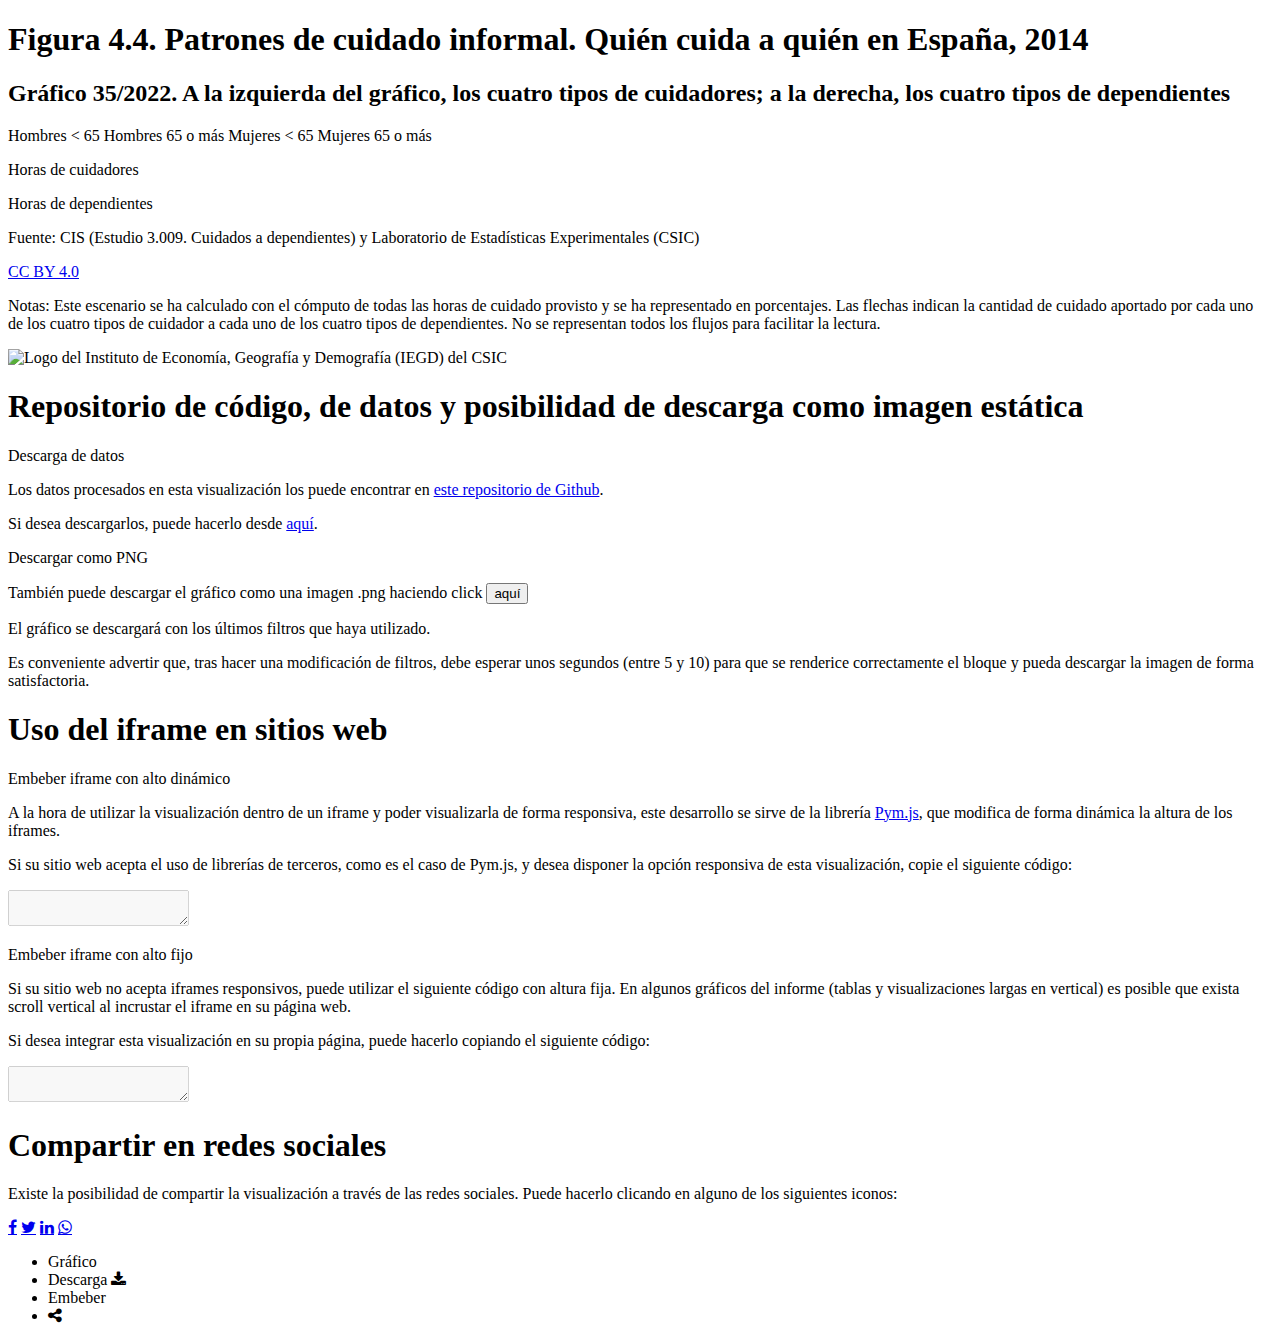
==== pre/template.html @ ac0ae0ad "Primer desarrollo serio completado" ====
<!DOCTYPE html>
<html lang="en">
<head>
    <meta charset="UTF-8">
    <meta name="viewport" content="width=device-width, initial-scale=1.0, maximum-scale=1.0">
    <title>Informe 2022: El perfil de las personas mayores en España</title>
    <meta name="mrf-extractable" content="false">
    <meta property='og:image' content=''>
    <meta property="og:title" content="Informe 2022: El perfil de las personas mayores en España">
    <meta property="og:description" content="Informe 2022: El perfil de las personas mayores en España">
    <meta property="og:image" content="https://raw.githubusercontent.com/CarlosMunozDiazCSIC/informe_perfil_mayores_2022_social_4_4/main/pre/cchs.png">
    <link rel="stylesheet" href="https://cdnjs.cloudflare.com/ajax/libs/font-awesome/4.7.0/css/font-awesome.min.css">
    <link href="https://fonts.googleapis.com/css2?family=Montserrat:ital,wght@0,100;0,300;0,400;0,500;0,600;0,700;1,300;1,400;1,500;1,600;1,700&display=swap" rel="stylesheet">
</head>
<body>
    <div class="container">
        <div class="main">
            <section class="content b-chart active" id="chartBlock">
                <div class="b-title">
                    <h1 class="title">Figura 4.4. Patrones de cuidado informal. Quién cuida a quién en España, 2014</h1>
                    <h2 class="subtitle">Gráfico 35/2022. A la izquierda del gráfico, los cuatro tipos de cuidadores; a la derecha, los cuatro tipos de dependientes</h2>
                </div>
                <div class="chart__logics">
                    <div class="chart__legend">
                        <span class="chart__legend--item primary_1">Hombres &lt; 65</span>
                        <span class="chart__legend--item anag_prim_1">Hombres 65 o más</span>
                        <span class="chart__legend--item comp_2">Mujeres &lt; 65</span>
                        <span class="chart__legend--item anag_comp_1">Mujeres 65 o más</span>
                    </div>
                </div>
                <div class="chart__viz">
                    <div class="chart--y_text">
                        <p class="text__yaxis">Horas de cuidadores</p>
                        <p class="text__yaxis">Horas de dependientes</p>
                    </div>                    
                    <div class="chart--viz" id="chart"></div>
                </div>
                <!-- Pie de gráfico -->
                <div class="chart__footer">
                    <div class="chart__source">
                        <p class="chart__source--data"><span>Fuente: </span><span id="data-source">CIS (Estudio 3.009. Cuidados a dependientes)</span> y Laboratorio de Estadísticas Experimentales (CSIC)</p>
                        <p class="chart__source--copyright"><a class="link" href="https://creativecommons.org/licenses/by/4.0/deed.en_US" target="_blank">CC BY 4.0</a></p>
                    </div>
                    <p class="chart__note"><span>Notas: </span><span id="data-note">Este escenario se ha calculado con el cómputo de todas las horas de cuidado provisto y se ha representado en porcentajes. Las flechas indican la cantidad de cuidado aportado por cada uno de los cuatro tipos de cuidador a cada uno de los cuatro tipos de dependientes. No se representan todos los flujos para facilitar la lectura.</span></p>
                </div>
                <div class="logo">
                    <img src="https://raw.githubusercontent.com/CarlosMunozDiazCSIC/informe_perfil_mayores_2022_social_4_4/main/pre/iegd_logo.png" alt="Logo del Instituto de Economía, Geografía y Demografía (IEGD) del CSIC" width="100%" height="100%">
                </div>          
            </section>
            <section class="content b-data">
                <div class="b-title">
                    <h1 class="title">Repositorio de código, de datos y posibilidad de descarga como imagen estática</h1>
                </div>
                <p class="text__header">Descarga de datos</p>
                <p class="text__paragraph">Los datos procesados en esta visualización los puede encontrar en <a class="link" href="https://github.com/CarlosMunozDiazCSIC/informe_perfil_mayores_2022_social_4_4" target="_blank">este repositorio de Github</a>.</p>
                <p class="text__paragraph">Si desea descargarlos, puede hacerlo desde <a class="link" href="https://raw.githubusercontent.com/CarlosMunozDiazCSIC/informe_perfil_mayores_2022_social_4_4/main/data/json_sankey_quien_cuida_a_quien.json" target="_blank">aquí</a>.</p>
                <p class="text__header">Descargar como PNG</p>
                <p class="text__paragraph">También puede descargar el gráfico como una imagen .png haciendo click <button class="btn_share" id="pngImage">aquí</button></p> 
                <p class="text__paragraph">El gráfico se descargará con los últimos filtros que haya utilizado.</p>
                <p class="text__paragraph">Es conveniente advertir que, tras hacer una modificación de filtros, debe esperar unos segundos (entre 5 y 10) para que se renderice correctamente el bloque y pueda descargar la imagen de forma satisfactoria.</p>
            </section>
            <section class="content b-iframes">
                <div class="b-title">
                    <h1 class="title">Uso del iframe en sitios web</h1>
                </div>
                <p class="text__header">Embeber iframe con alto dinámico</p>
                <p class="text__paragraph">A la hora de utilizar la visualización dentro de un iframe y poder visualizarla de forma responsiva, este desarrollo se sirve de la librería <a class="link" href="http://blog.apps.npr.org/pym.js/" target="_blank">Pym.js</a>, que modifica de forma dinámica la altura de los iframes.</p>
                <p class="text__paragraph">Si su sitio web acepta el uso de librerías de terceros, como es el caso de Pym.js, y desea disponer la opción responsiva de esta visualización, copie el siguiente código:</p>
                <textarea class="text__iframe" disabled="" id="iframe-responsive"></textarea>
                <p class="text__header">Embeber iframe con alto fijo</p>
                <p class="text__paragraph">Si su sitio web no acepta iframes responsivos, puede utilizar el siguiente código con altura fija. En algunos gráficos del informe (tablas y visualizaciones largas en vertical) es posible que exista scroll vertical al incrustar el iframe en su página web.</p>             
                <p class="text__paragraph">Si desea integrar esta visualización en su propia página, puede hacerlo copiando el siguiente código:</p>
                <textarea class="text__iframe" disabled="" id="iframe-fixed"></textarea>
            </section>
            <section class="content b-rrss">
                <div class="b-title">
                    <h1 class="title">Compartir en redes sociales</h1>
                </div>
                <p class="text__paragraph">Existe la posibilidad de compartir la visualización a través de las redes sociales. Puede hacerlo clicando en alguno de los siguientes iconos:</p>
                <div class="rrss">
                    <a href="#" class="fa fa-facebook" id="shareFB" target="_blank"></a>
                    <a href="#" class="fa fa-twitter" id="shareTW" target="_blank"></a>
                    <a href="#" class="fa fa-linkedin" id="shareLK" target="_blank"></a>
                    <a href="#" class="fa fa-whatsapp" id="shareWA" target="_blank"></a>
                </div>
            </section>
        </div>        
        <nav class="tabs">
            <ul class="l-tabs">
                <li class="tab active" data-target="b-chart">Gráfico</li>
                <li class="tab" data-target="b-data">Descarga&nbsp;<i class="fa fa--share fa-download"></i></li>
                <li class="tab" data-target="b-iframes">Embeber</li>
                <li class="tab tab--rrss" data-target="b-rrss"><i class="fa fa--share fa-share-alt"></i></li>
            </ul>
        </nav>
        <div class="chart__tooltip" id="tooltip">
            <p class="chart__tooltip--title"></p>
            <p class="chart__tooltip--text"></p>
        </div>  
    </div>
    <script src="https://d3js.org/d3.v4.min.js"></script>
    <script src="https://unpkg.com/d3-sankey@0.7"></script>
    <!-- Uso de PYMJS para alturas dinámicas -->
    <script type="text/javascript" src="https://pym.nprapps.org/pym.v1.min.js"></script>
    <script>
        const pymChild = new pym.Child();
    </script>
</body>
</html>
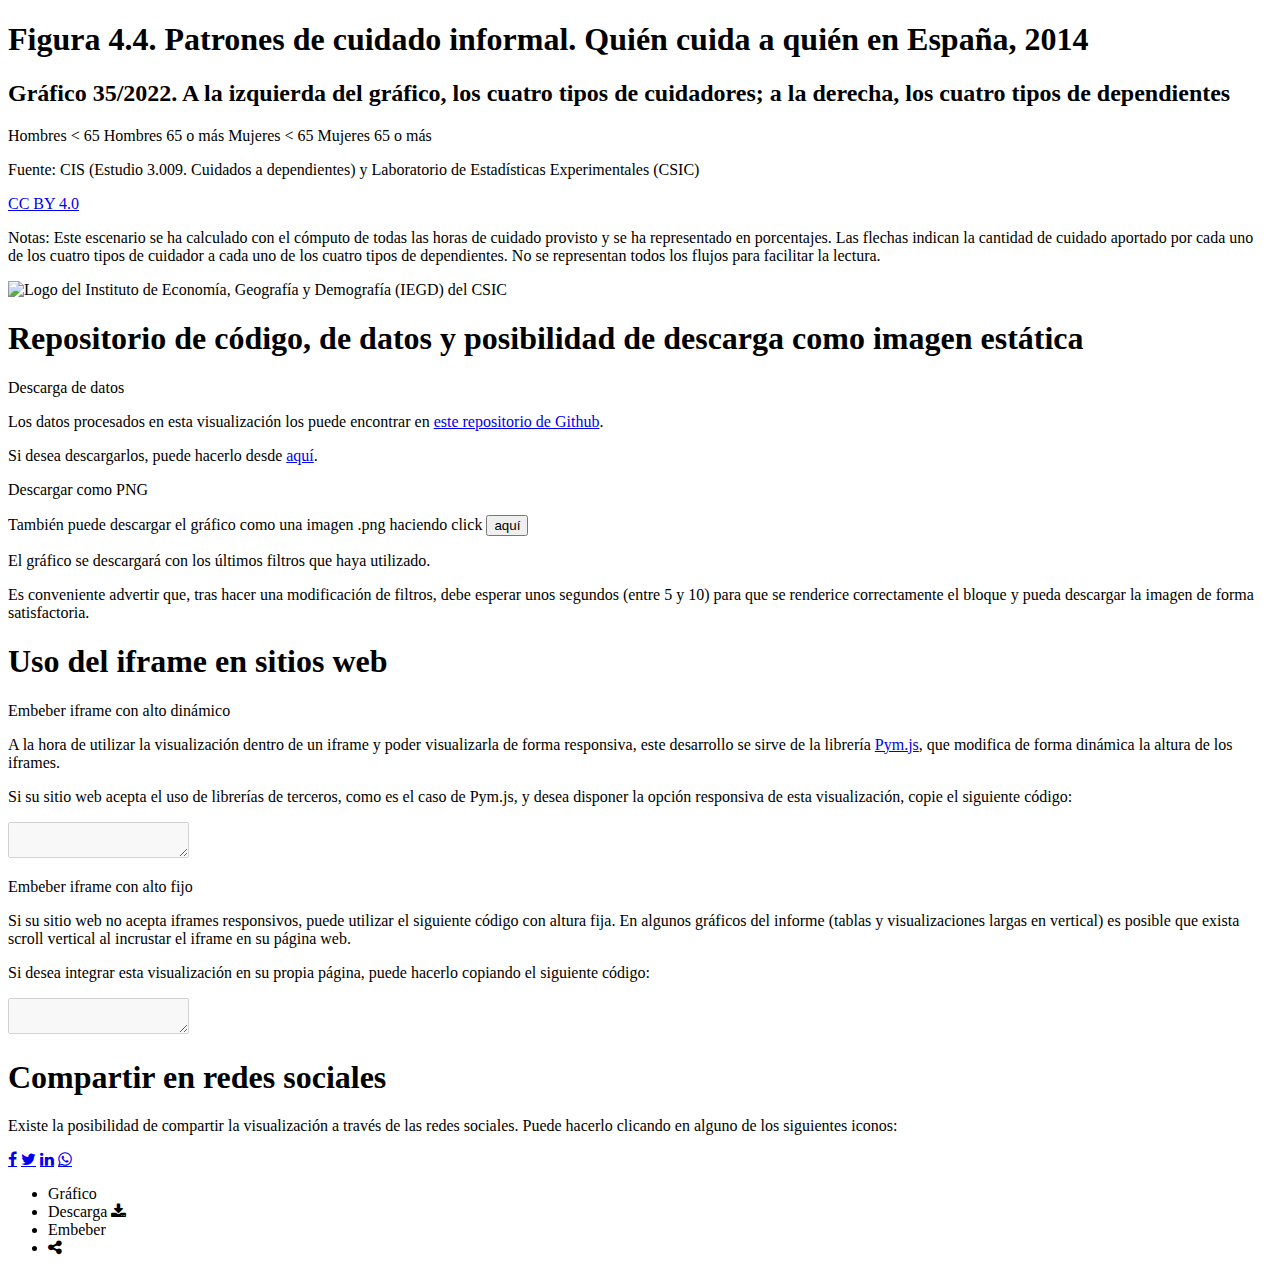
==== commit fc097844: "Cambios viernes" ====
--- a/pre/template.html
+++ b/pre/template.html
@@ -23,18 +23,12 @@
                 <div class="chart__logics">
                     <div class="chart__legend">
                         <span class="chart__legend--item primary_1">Hombres &lt; 65</span>
-                        <span class="chart__legend--item anag_prim_1">Hombres 65 o más</span>
-                        <span class="chart__legend--item comp_2">Mujeres &lt; 65</span>
-                        <span class="chart__legend--item anag_comp_1">Mujeres 65 o más</span>
+                        <span class="chart__legend--item comp_2">Hombres 65 o más</span>
+                        <span class="chart__legend--item comp_1">Mujeres &lt; 65</span>
+                        <span class="chart__legend--item other_1">Mujeres 65 o más</span>
                     </div>
                 </div>
-                <div class="chart__viz">
-                    <div class="chart--y_text">
-                        <p class="text__yaxis">Horas de cuidadores</p>
-                        <p class="text__yaxis">Horas de dependientes</p>
-                    </div>                    
-                    <div class="chart--viz" id="chart"></div>
-                </div>
+                <div class="chart__viz" id="chart"></div>
                 <!-- Pie de gráfico -->
                 <div class="chart__footer">
                     <div class="chart__source">
@@ -93,10 +87,7 @@
                 <li class="tab tab--rrss" data-target="b-rrss"><i class="fa fa--share fa-share-alt"></i></li>
             </ul>
         </nav>
-        <div class="chart__tooltip" id="tooltip">
-            <p class="chart__tooltip--title"></p>
-            <p class="chart__tooltip--text"></p>
-        </div>  
+        <div class="chart__tooltip" id="tooltip"></div>  
     </div>
     <script src="https://d3js.org/d3.v4.min.js"></script>
     <script src="https://unpkg.com/d3-sankey@0.7"></script>
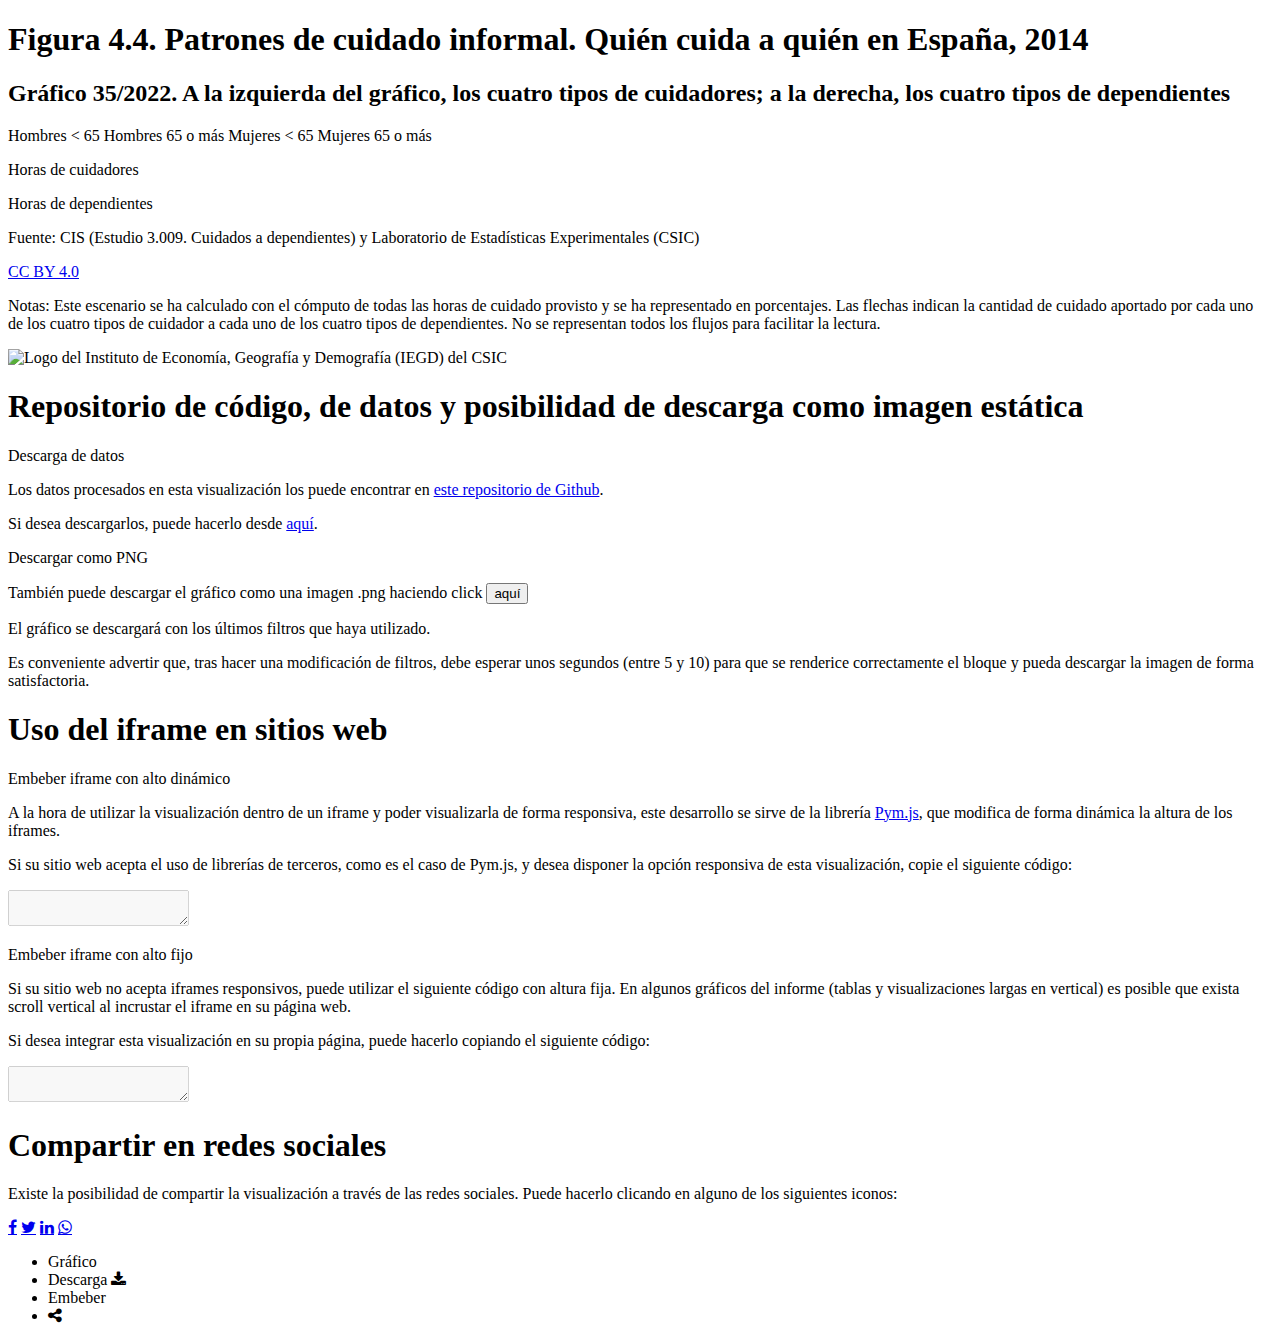
==== commit 6b513f29: "Mayor desarrollo lógica" ====
--- a/pre/template.html
+++ b/pre/template.html
@@ -23,12 +23,18 @@
                 <div class="chart__logics">
                     <div class="chart__legend">
                         <span class="chart__legend--item primary_1">Hombres &lt; 65</span>
-                        <span class="chart__legend--item comp_2">Hombres 65 o más</span>
-                        <span class="chart__legend--item comp_1">Mujeres &lt; 65</span>
-                        <span class="chart__legend--item other_1">Mujeres 65 o más</span>
+                        <span class="chart__legend--item anag_prim_1">Hombres 65 o más</span>
+                        <span class="chart__legend--item comp_2">Mujeres &lt; 65</span>
+                        <span class="chart__legend--item anag_comp_1">Mujeres 65 o más</span>
                     </div>
                 </div>
-                <div class="chart__viz" id="chart"></div>
+                <div class="chart__viz">
+                    <div class="chart--y_text">
+                        <p class="text__yaxis">Horas de cuidadores</p>
+                        <p class="text__yaxis">Horas de dependientes</p>
+                    </div>                    
+                    <div class="chart--viz" id="chart"></div>
+                </div>
                 <!-- Pie de gráfico -->
                 <div class="chart__footer">
                     <div class="chart__source">
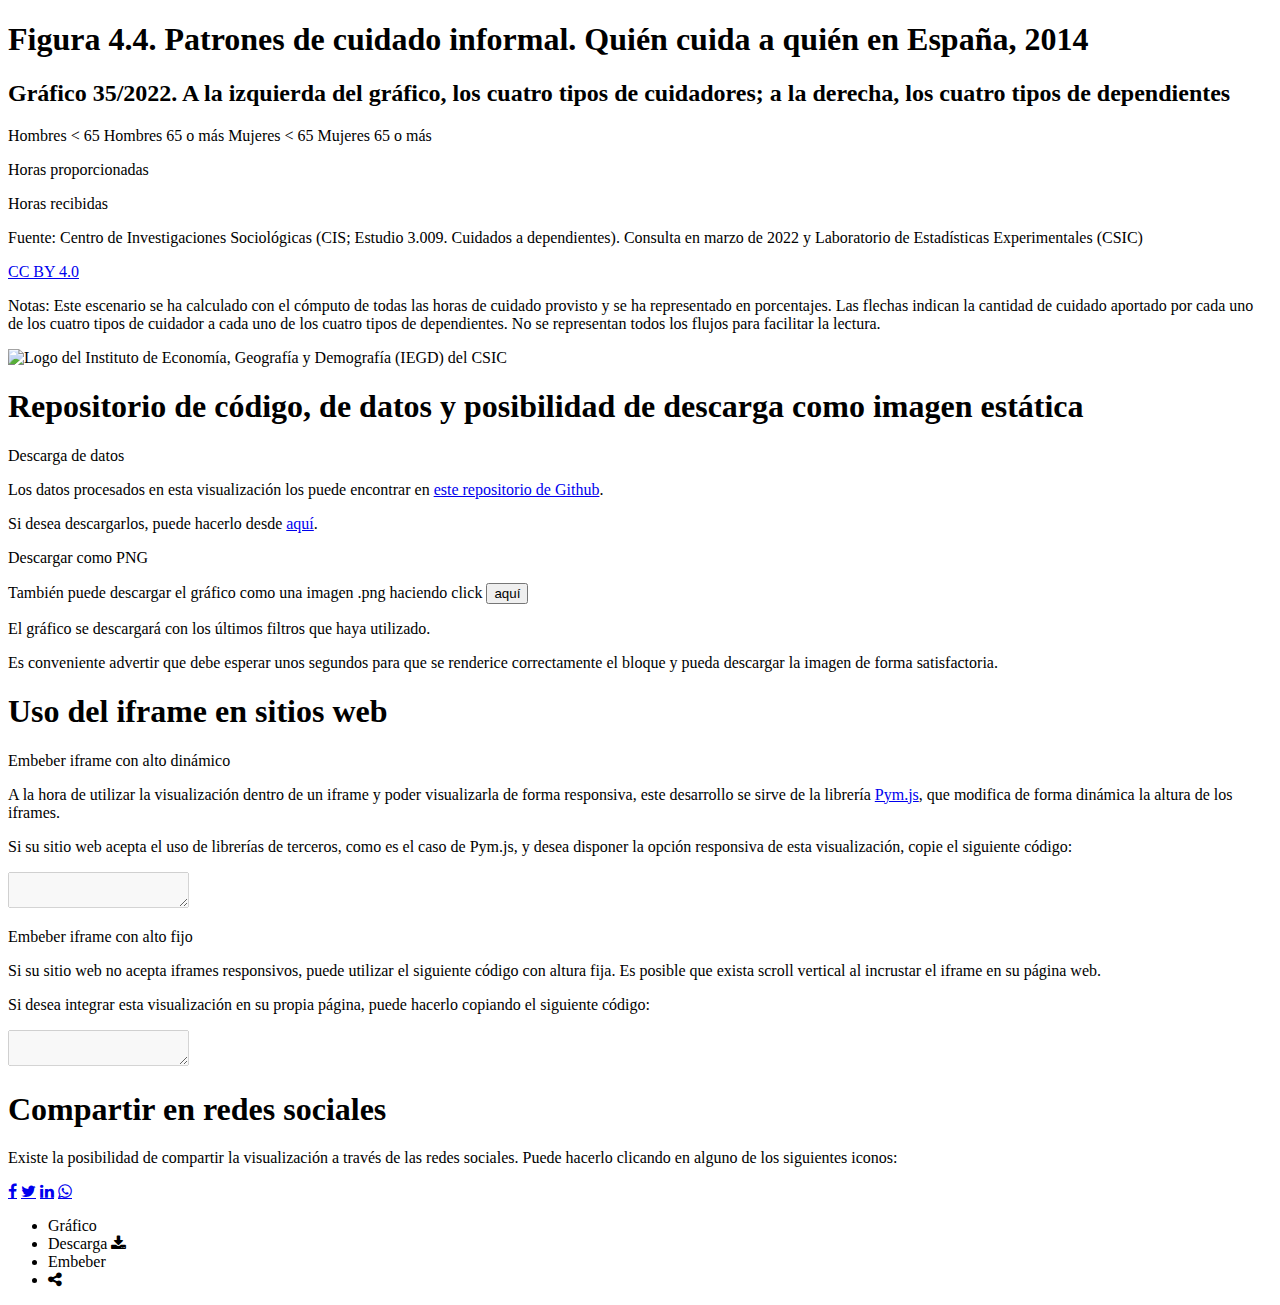
==== commit e48b398a: "Nueva lógica imágenes" ====
--- a/pre/template.html
+++ b/pre/template.html
@@ -30,18 +30,18 @@
                 </div>
                 <div class="chart__viz">
                     <div class="chart--y_text">
-                        <p class="text__yaxis">Horas de cuidadores</p>
-                        <p class="text__yaxis">Horas de dependientes</p>
+                        <p class="text__yaxis">Horas proporcionadas</p>
+                        <p class="text__yaxis">Horas recibidas</p>
                     </div>                    
                     <div class="chart--viz" id="chart"></div>
                 </div>
                 <!-- Pie de gráfico -->
                 <div class="chart__footer">
                     <div class="chart__source">
-                        <p class="chart__source--data"><span>Fuente: </span><span id="data-source">CIS (Estudio 3.009. Cuidados a dependientes)</span> y Laboratorio de Estadísticas Experimentales (CSIC)</p>
+                        <p class="chart__source--data"><span>Fuente: </span><span>Centro de Investigaciones Sociológicas (CIS; Estudio 3.009. Cuidados a dependientes). Consulta en marzo de 2022</span> y Laboratorio de Estadísticas Experimentales (CSIC)</p>
                         <p class="chart__source--copyright"><a class="link" href="https://creativecommons.org/licenses/by/4.0/deed.en_US" target="_blank">CC BY 4.0</a></p>
                     </div>
-                    <p class="chart__note"><span>Notas: </span><span id="data-note">Este escenario se ha calculado con el cómputo de todas las horas de cuidado provisto y se ha representado en porcentajes. Las flechas indican la cantidad de cuidado aportado por cada uno de los cuatro tipos de cuidador a cada uno de los cuatro tipos de dependientes. No se representan todos los flujos para facilitar la lectura.</span></p>
+                    <p class="chart__note"><span>Notas: </span><span>Este escenario se ha calculado con el cómputo de todas las horas de cuidado provisto y se ha representado en porcentajes. Las flechas indican la cantidad de cuidado aportado por cada uno de los cuatro tipos de cuidador a cada uno de los cuatro tipos de dependientes. No se representan todos los flujos para facilitar la lectura.</span></p>
                 </div>
                 <div class="logo">
                     <img src="https://raw.githubusercontent.com/CarlosMunozDiazCSIC/informe_perfil_mayores_2022_social_4_4/main/pre/iegd_logo.png" alt="Logo del Instituto de Economía, Geografía y Demografía (IEGD) del CSIC" width="100%" height="100%">
@@ -57,7 +57,7 @@
                 <p class="text__header">Descargar como PNG</p>
                 <p class="text__paragraph">También puede descargar el gráfico como una imagen .png haciendo click <button class="btn_share" id="pngImage">aquí</button></p> 
                 <p class="text__paragraph">El gráfico se descargará con los últimos filtros que haya utilizado.</p>
-                <p class="text__paragraph">Es conveniente advertir que, tras hacer una modificación de filtros, debe esperar unos segundos (entre 5 y 10) para que se renderice correctamente el bloque y pueda descargar la imagen de forma satisfactoria.</p>
+                <p class="text__paragraph">Es conveniente advertir que debe esperar unos segundos para que se renderice correctamente el bloque y pueda descargar la imagen de forma satisfactoria.</p>
             </section>
             <section class="content b-iframes">
                 <div class="b-title">
@@ -68,7 +68,7 @@
                 <p class="text__paragraph">Si su sitio web acepta el uso de librerías de terceros, como es el caso de Pym.js, y desea disponer la opción responsiva de esta visualización, copie el siguiente código:</p>
                 <textarea class="text__iframe" disabled="" id="iframe-responsive"></textarea>
                 <p class="text__header">Embeber iframe con alto fijo</p>
-                <p class="text__paragraph">Si su sitio web no acepta iframes responsivos, puede utilizar el siguiente código con altura fija. En algunos gráficos del informe (tablas y visualizaciones largas en vertical) es posible que exista scroll vertical al incrustar el iframe en su página web.</p>             
+                <p class="text__paragraph">Si su sitio web no acepta iframes responsivos, puede utilizar el siguiente código con altura fija. Es posible que exista scroll vertical al incrustar el iframe en su página web.</p>             
                 <p class="text__paragraph">Si desea integrar esta visualización en su propia página, puede hacerlo copiando el siguiente código:</p>
                 <textarea class="text__iframe" disabled="" id="iframe-fixed"></textarea>
             </section>
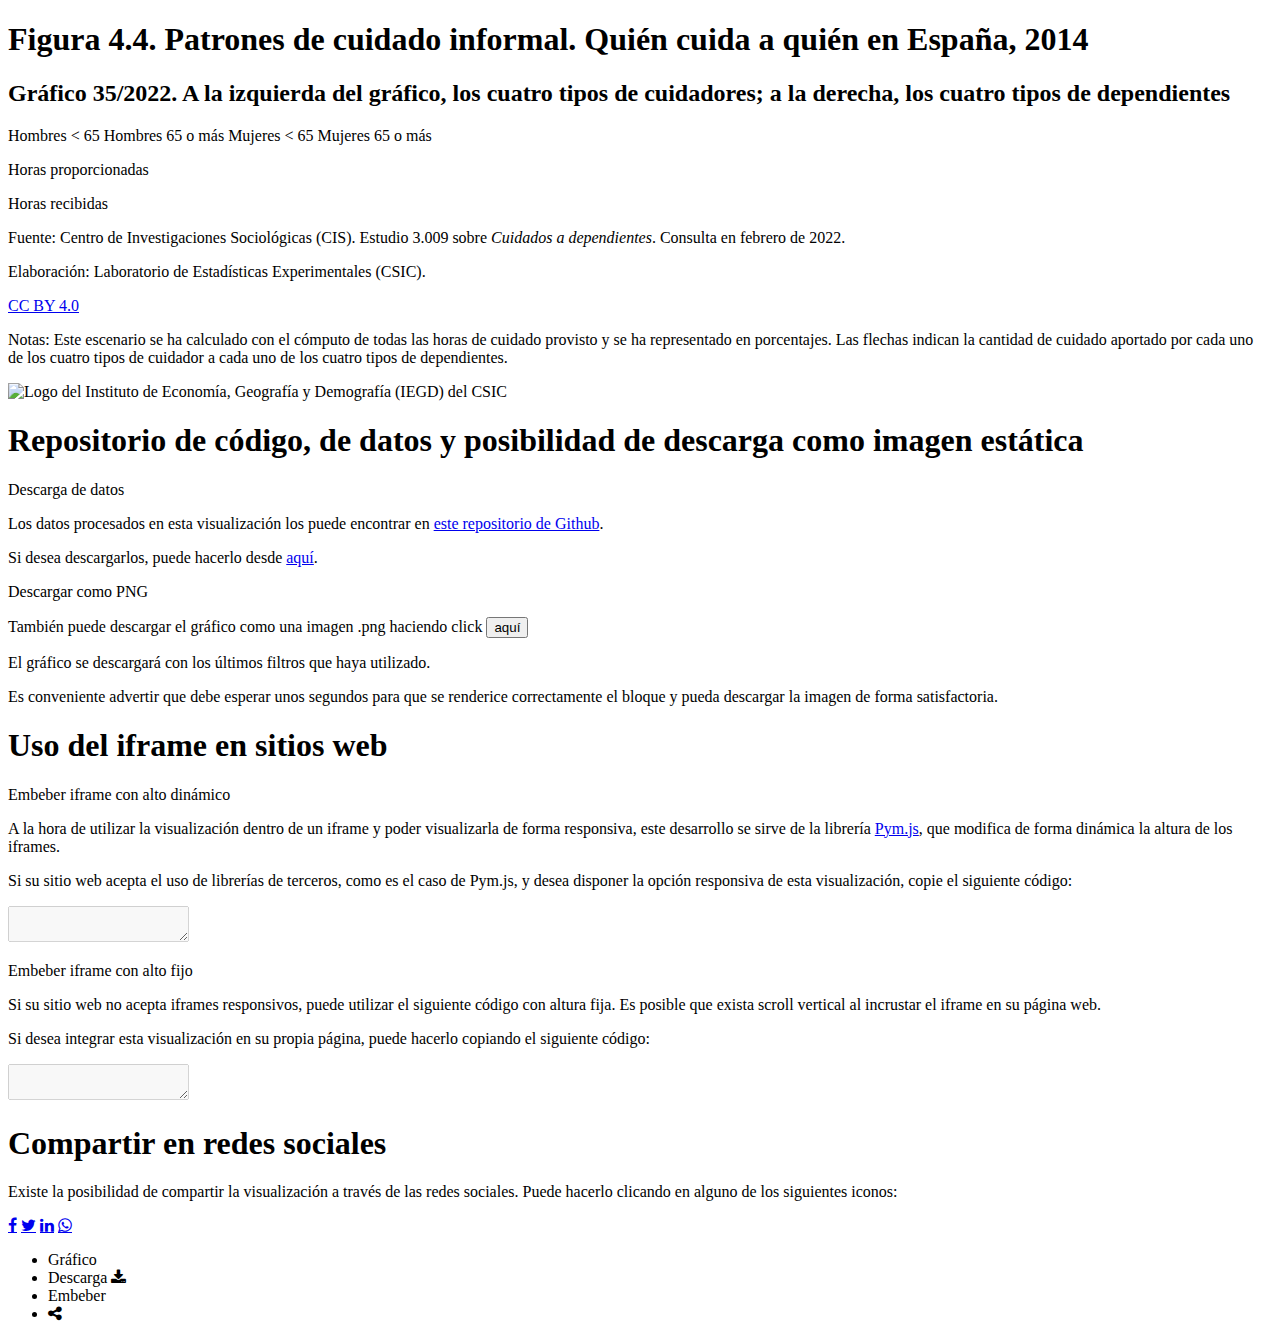
==== commit e752c9a1: "Mejora fuente datos" ====
--- a/pre/template.html
+++ b/pre/template.html
@@ -8,7 +8,7 @@
     <meta property='og:image' content=''>
     <meta property="og:title" content="Informe 2022: El perfil de las personas mayores en España">
     <meta property="og:description" content="Informe 2022: El perfil de las personas mayores en España">
-    <meta property="og:image" content="https://raw.githubusercontent.com/CarlosMunozDiazCSIC/informe_perfil_mayores_2022_social_4_4/main/pre/cchs.png">
+    <meta property="og:image" content="https://raw.githubusercontent.com/CarlosMunozDiazCSIC/informe_perfil_mayores_2022_social_4_4/main/pre/iegd_logo.png">
     <link rel="stylesheet" href="https://cdnjs.cloudflare.com/ajax/libs/font-awesome/4.7.0/css/font-awesome.min.css">
     <link href="https://fonts.googleapis.com/css2?family=Montserrat:ital,wght@0,100;0,300;0,400;0,500;0,600;0,700;1,300;1,400;1,500;1,600;1,700&display=swap" rel="stylesheet">
 </head>
@@ -38,10 +38,13 @@
                 <!-- Pie de gráfico -->
                 <div class="chart__footer">
                     <div class="chart__source">
-                        <p class="chart__source--data"><span>Fuente: </span><span>Centro de Investigaciones Sociológicas (CIS; Estudio 3.009. Cuidados a dependientes). Consulta en marzo de 2022</span> y Laboratorio de Estadísticas Experimentales (CSIC)</p>
+                        <div class="chart__source--info">
+                            <p class="chart__source--data"><span>Fuente: </span>Centro de Investigaciones Sociológicas (CIS). Estudio 3.009 sobre <i>Cuidados a dependientes</i>. Consulta en febrero de 2022.</p>
+                            <p class="chart__source--elab"><span>Elaboración: </span>Laboratorio de Estadísticas Experimentales (CSIC).</p>
+                        </div>
                         <p class="chart__source--copyright"><a class="link" href="https://creativecommons.org/licenses/by/4.0/deed.en_US" target="_blank">CC BY 4.0</a></p>
                     </div>
-                    <p class="chart__note"><span>Notas: </span><span>Este escenario se ha calculado con el cómputo de todas las horas de cuidado provisto y se ha representado en porcentajes. Las flechas indican la cantidad de cuidado aportado por cada uno de los cuatro tipos de cuidador a cada uno de los cuatro tipos de dependientes. No se representan todos los flujos para facilitar la lectura.</span></p>
+                    <p class="chart__note"><span>Notas: </span>Este escenario se ha calculado con el cómputo de todas las horas de cuidado provisto y se ha representado en porcentajes. Las flechas indican la cantidad de cuidado aportado por cada uno de los cuatro tipos de cuidador a cada uno de los cuatro tipos de dependientes.</p>
                 </div>
                 <div class="logo">
                     <img src="https://raw.githubusercontent.com/CarlosMunozDiazCSIC/informe_perfil_mayores_2022_social_4_4/main/pre/iegd_logo.png" alt="Logo del Instituto de Economía, Geografía y Demografía (IEGD) del CSIC" width="100%" height="100%">
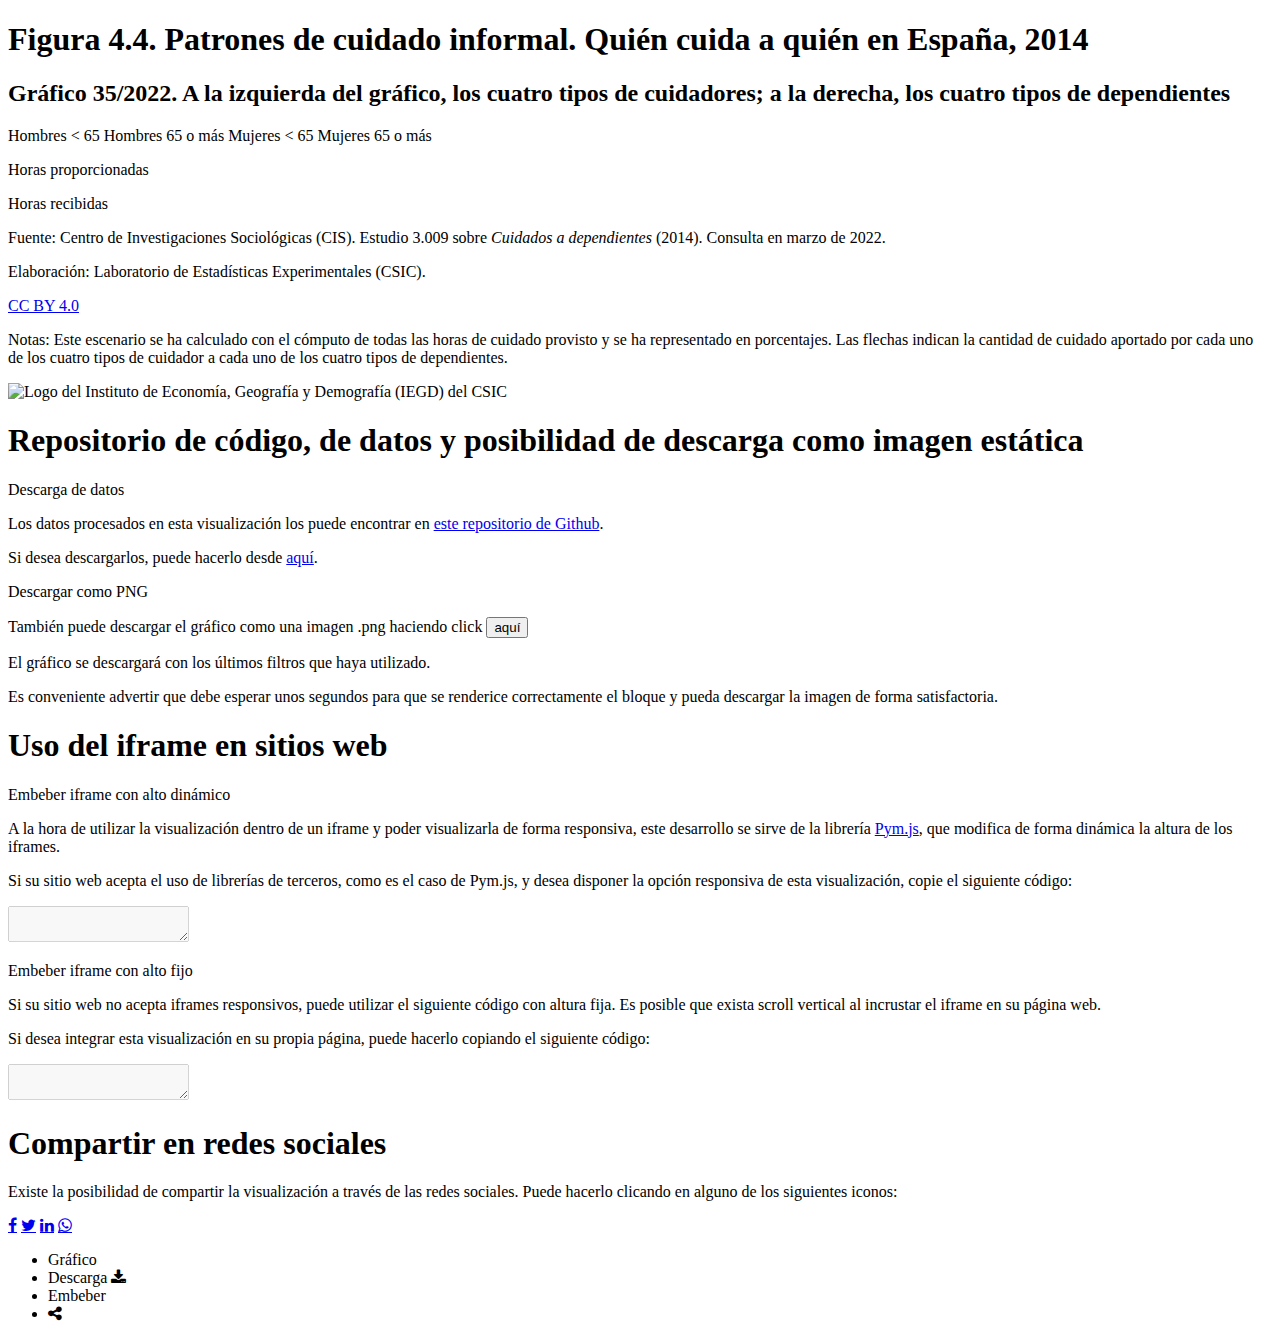
==== commit 9d55bb42: "Corrección fuente" ====
--- a/pre/template.html
+++ b/pre/template.html
@@ -39,7 +39,7 @@
                 <div class="chart__footer">
                     <div class="chart__source">
                         <div class="chart__source--info">
-                            <p class="chart__source--data"><span>Fuente: </span>Centro de Investigaciones Sociológicas (CIS). Estudio 3.009 sobre <i>Cuidados a dependientes</i>. Consulta en febrero de 2022.</p>
+                            <p class="chart__source--data"><span>Fuente: </span>Centro de Investigaciones Sociológicas (CIS). Estudio 3.009 sobre <i>Cuidados a dependientes</i> (2014). Consulta en marzo de 2022.</p>
                             <p class="chart__source--elab"><span>Elaboración: </span>Laboratorio de Estadísticas Experimentales (CSIC).</p>
                         </div>
                         <p class="chart__source--copyright"><a class="link" href="https://creativecommons.org/licenses/by/4.0/deed.en_US" target="_blank">CC BY 4.0</a></p>
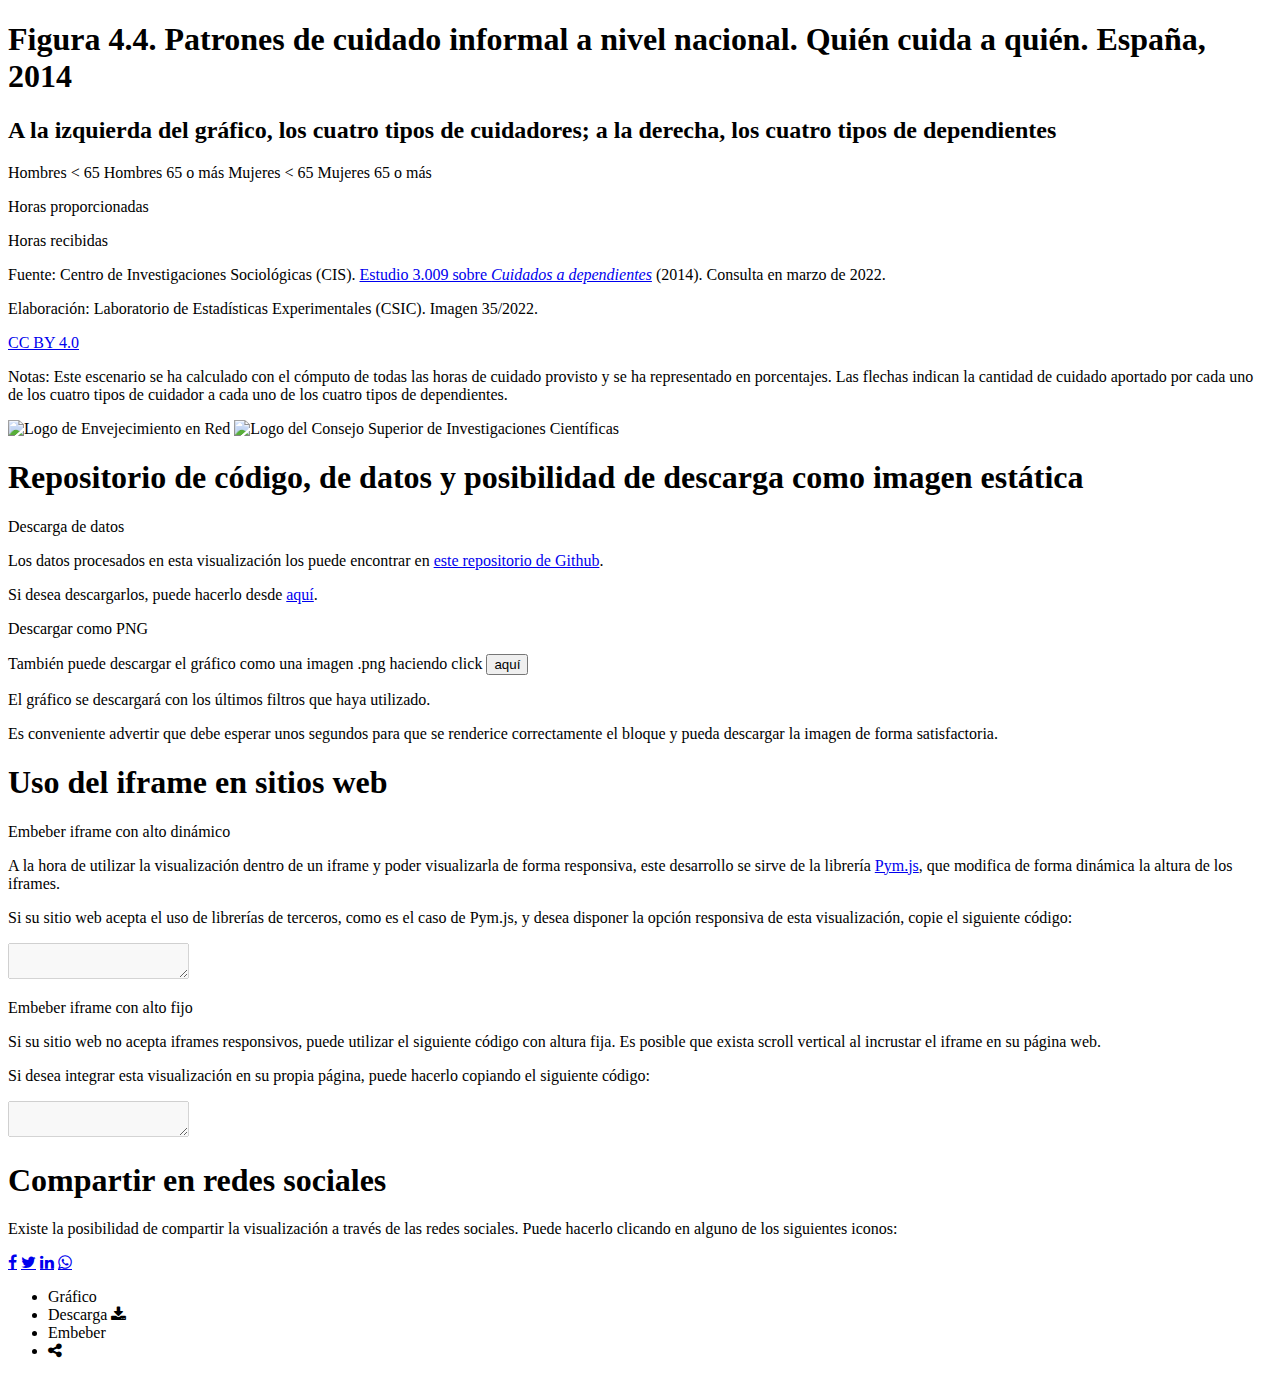
==== commit 8cc187e0: "Datos y logos" ====
--- a/pre/template.html
+++ b/pre/template.html
@@ -17,8 +17,8 @@
         <div class="main">
             <section class="content b-chart active" id="chartBlock">
                 <div class="b-title">
-                    <h1 class="title">Figura 4.4. Patrones de cuidado informal. Quién cuida a quién en España, 2014</h1>
-                    <h2 class="subtitle">Gráfico 35/2022. A la izquierda del gráfico, los cuatro tipos de cuidadores; a la derecha, los cuatro tipos de dependientes</h2>
+                    <h1 class="title">Figura 4.4. Patrones de cuidado informal a nivel nacional. Quién cuida a quién. España, 2014</h1>
+                    <h2 class="subtitle">A la izquierda del gráfico, los cuatro tipos de cuidadores; a la derecha, los cuatro tipos de dependientes</h2>
                 </div>
                 <div class="chart__logics">
                     <div class="chart__legend">
@@ -39,15 +39,16 @@
                 <div class="chart__footer">
                     <div class="chart__source">
                         <div class="chart__source--info">
-                            <p class="chart__source--data"><span>Fuente: </span>Centro de Investigaciones Sociológicas (CIS). Estudio 3.009 sobre <i>Cuidados a dependientes</i> (2014). Consulta en marzo de 2022.</p>
-                            <p class="chart__source--elab"><span>Elaboración: </span>Laboratorio de Estadísticas Experimentales (CSIC).</p>
+                            <p class="chart__source--data"><span>Fuente: </span>Centro de Investigaciones Sociológicas (CIS). <a class="link" href="https://www.cis.es/cis/opencm/ES/1_encuestas/estudios/ver.jsp?estudio=14078" target="_blank">Estudio 3.009 sobre <i>Cuidados a dependientes</i></a> (2014). Consulta en marzo de 2022.</p>
+                            <p class="chart__source--elab"><span>Elaboración: </span>Laboratorio de Estadísticas Experimentales (CSIC). Imagen 35/2022.</p>
                         </div>
                         <p class="chart__source--copyright"><a class="link" href="https://creativecommons.org/licenses/by/4.0/deed.en_US" target="_blank">CC BY 4.0</a></p>
                     </div>
                     <p class="chart__note"><span>Notas: </span>Este escenario se ha calculado con el cómputo de todas las horas de cuidado provisto y se ha representado en porcentajes. Las flechas indican la cantidad de cuidado aportado por cada uno de los cuatro tipos de cuidador a cada uno de los cuatro tipos de dependientes.</p>
                 </div>
-                <div class="logo">
-                    <img src="https://raw.githubusercontent.com/CarlosMunozDiazCSIC/informe_perfil_mayores_2022_social_4_4/main/pre/iegd_logo.png" alt="Logo del Instituto de Economía, Geografía y Demografía (IEGD) del CSIC" width="100%" height="100%">
+                <div class="chart__logos">
+                    <img class="logo_enr" src="https://raw.githubusercontent.com/CarlosMunozDiazCSIC/informe_perfil_mayores_2022_social_4_4/main/pre/nuevo_logo_enr.jpg" alt="Logo de Envejecimiento en Red" width="100%" height="100%">
+                    <img class="logo_csic" src="https://raw.githubusercontent.com/CarlosMunozDiazCSIC/informe_perfil_mayores_2022_social_4_4/main/pre/logotipo_csic.png" alt="Logo del Consejo Superior de Investigaciones Científicas" width="100%" height="100%">
                 </div>          
             </section>
             <section class="content b-data">
